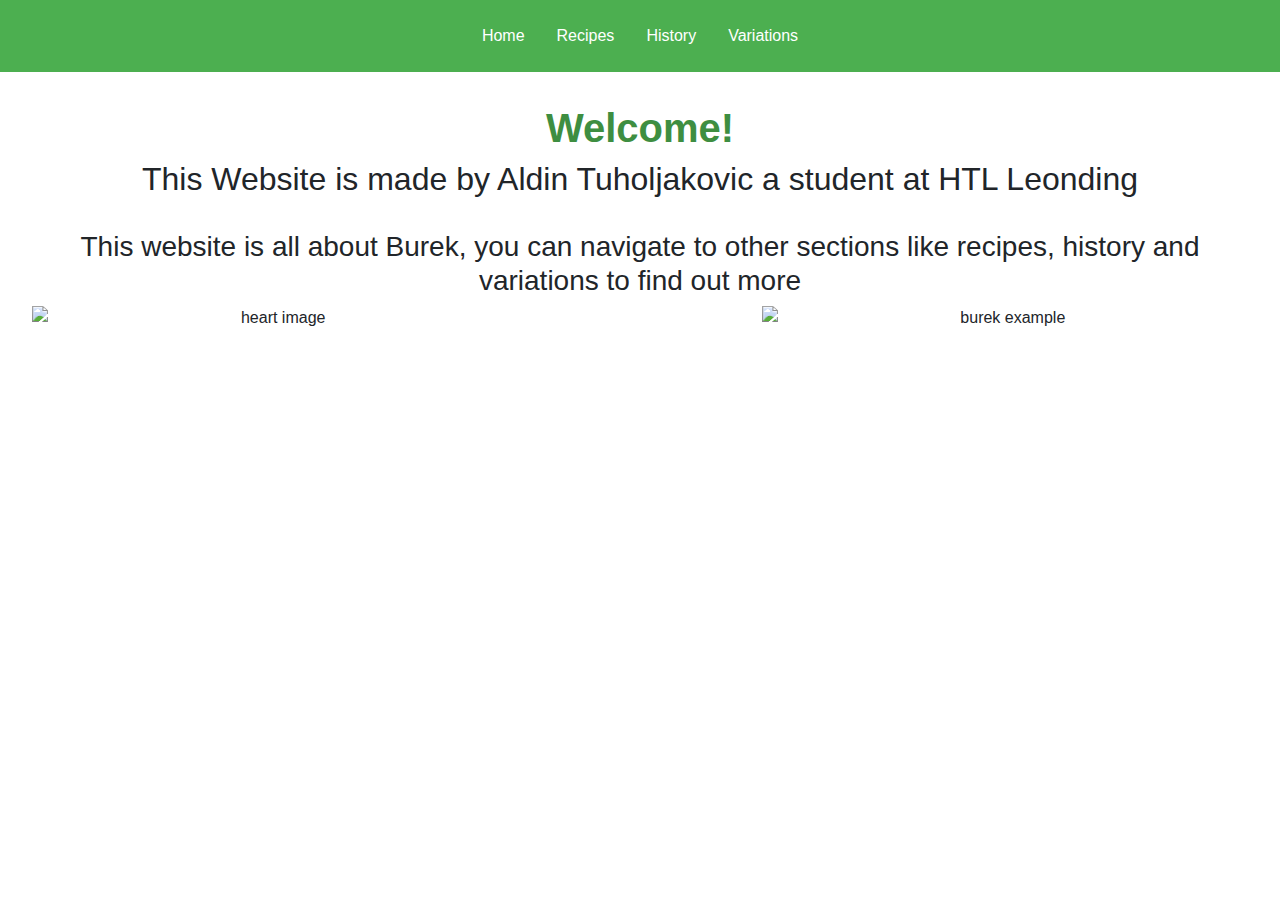
==== index.html @ 902a45d2 "website done" ====
<!DOCTYPE html>
<html lang="en">
<head>
    <link rel="stylesheet" href="style.css">
    <link href="https://cdn.jsdelivr.net/npm/bootstrap@5.3.3/dist/css/bootstrap.min.css" rel="stylesheet" integrity="sha384-QWTKZyjpPEjISv5WaRU9OFeRpok6YctnYmDr5pNlyT2bRjXh0JMhjY6hW+ALEwIH" crossorigin="anonymous">
    <script src="https://cdn.jsdelivr.net/npm/bootstrap@5.3.3/dist/js/bootstrap.bundle.min.js" integrity="sha384-YvpcrYf0tY3lHB60NNkmXc5s9fDVZLESaAA55NDzOxhy9GkcIdslK1eN7N6jIeHz" crossorigin="anonymous"></script>

    <meta charset="UTF-8">
    <meta name="viewport" content="width=device-width, initial-scale=1.0">
    <title>Home</title>
    <style>
        body { font-family: Tahoma, sans-serif; margin: 0; padding: 0; }
        .navbar { display: flex; justify-content: center; background-color: padding: 1em; }
        .navbar a { color: white; padding: 1em; text-decoration: none; }
        .navbar a:hover { background-color: darkgreen; }
        .content { padding: 2em; text-align: center; }
    </style>
</head>
<body>
<div class="navbar">
    <a href="index.html">Home</a>
    <a href="recipes.html">Recipes</a>
    <a href="history.html">History</a>
    <a href="variations.html">Variations</a>
</div>

<div class="content">
    <h1><span class ="highlight"><b>Welcome!</b></span></h1>
    <h2>This Website is made by Aldin Tuholjakovic a student at HTL Leonding</h2>
    <br>
    <h3>This website is all about Burek, you can navigate to other sections like recipes, history and variations to find out more</h3>
    <div class="image-container">
        <img class="left-image" class="medin" src="https://img.freepik.com/premium-vector/red-heart-icon-cartoon-style-white-background_96318-15388.jpg" alt="heart image">
        <img  class="right-image" src="https://cdn.tasteatlas.com/images/dishes/1d0ca43e5dbe48e9b1b68121326fb02f.jpg?w=600" alt="burek example">
    </div>
</div>
</body>
</html>
---- style.css ----
body {
    font-family: Tahoma, sans-serif;
    margin: 0;
    padding: 0;
}
.navbar {
    display: flex;
    justify-content: center;
    background-color: #333;
    padding: 1em;
}
.navbar a {
    color: white;
    padding: 1em;
    text-decoration: none;
}
.navbar a:hover {
    background-color: #555;
}
.content {
    padding: 2em;
    text-align: center;
}
.hover-round{
    border-radius: 0;
}
.hover-round:hover{
    border-radius: 50%;
}

.navbar {
    display: flex;
    justify-content: center;
    background-color: #4CAF50; /* Navbar background color */
    padding: 1em;
}
.navbar a {
    color: white; /* Link text color */
    padding: 1em;
    text-decoration: none;
}
.navbar a:hover {
    background-color: #3E8E41; /* Hover color */
}
.highlight {
    color: #3E8E41; /* You can set any color */
}
.bordered-text {
    margin: 20px auto; /* Center the block */
    width: 55%; /* Width of the block */
    text-align: center; /* Center text */
    font-size: 1.5rem;
}
.sized-text {
    font-size: 1.3rem;
}
.image-container {
    display: flex; /* Use flexbox for layout */
    justify-content: space-between; /* Space out the images */
}

.left-image {
    width: 40%; /* Adjust the width as necessary */
    height: auto; /* Maintain aspect ratio */
}

.right-image {
    width: 40%; /* Adjust the width as necessary */
    height: auto; /* Maintain aspect ratio */
}
.left-text{
    text-align: left;
}
.text-container {
    display: flex; /* Use flexbox for layout */
    justify-content: space-between; /* Space out the text */
    align-items: center; /* Align items vertically centered */
    padding: 10px; /* Add some padding */
}
.right-text {
    text-align: center; /* Align text to the right */
}
.medin{

    animation-name:blacknpurple;
    animation-duration:4s;
    animation-iteration-count:infinite;
    animation-timing-function:alternate;

}
ol {
    list-style-type: disc;
}
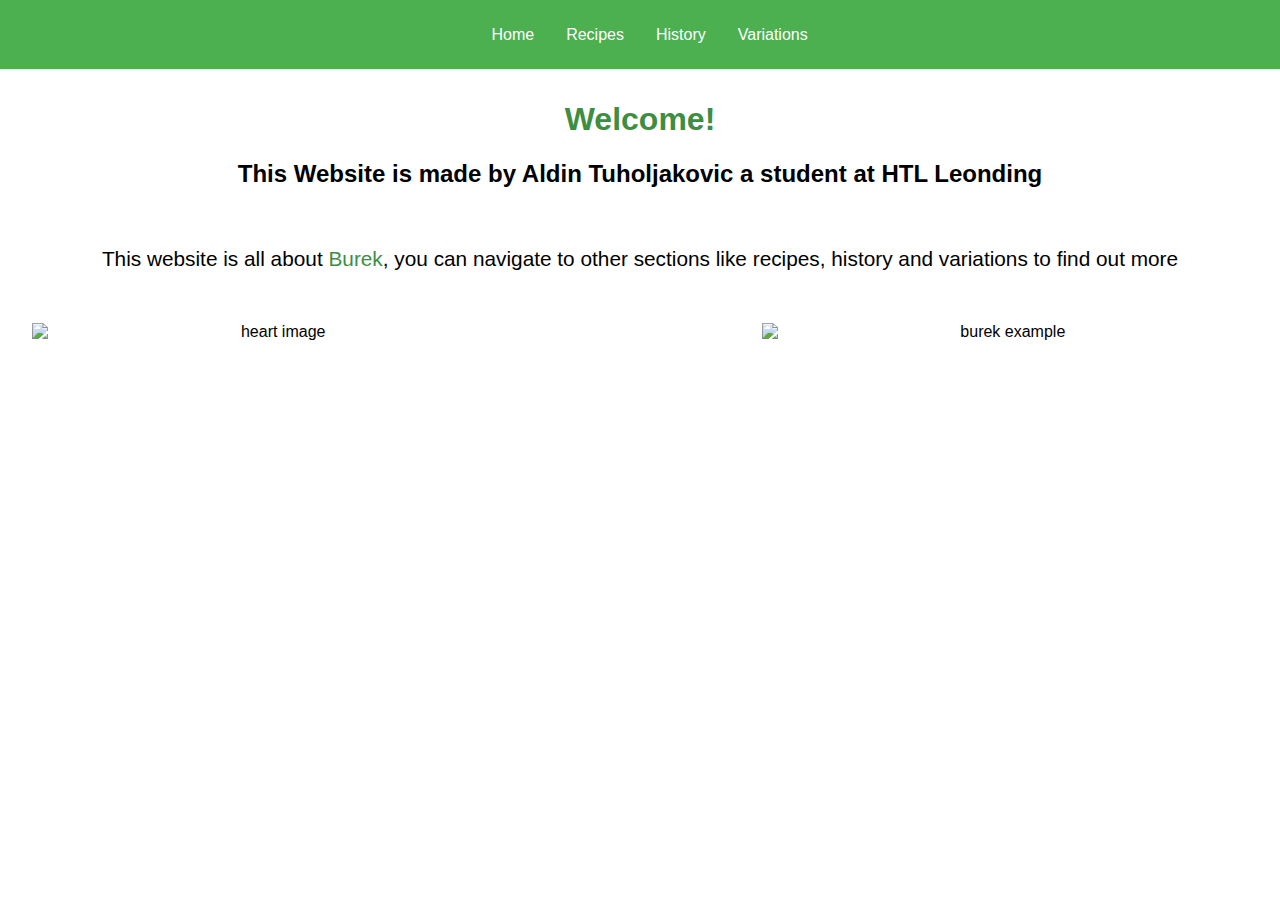
==== commit adc581de: "upgrade" ====
--- a/index.html
+++ b/index.html
@@ -2,19 +2,12 @@
 <html lang="en">
 <head>
     <link rel="stylesheet" href="style.css">
-    <link href="https://cdn.jsdelivr.net/npm/bootstrap@5.3.3/dist/css/bootstrap.min.css" rel="stylesheet" integrity="sha384-QWTKZyjpPEjISv5WaRU9OFeRpok6YctnYmDr5pNlyT2bRjXh0JMhjY6hW+ALEwIH" crossorigin="anonymous">
-    <script src="https://cdn.jsdelivr.net/npm/bootstrap@5.3.3/dist/js/bootstrap.bundle.min.js" integrity="sha384-YvpcrYf0tY3lHB60NNkmXc5s9fDVZLESaAA55NDzOxhy9GkcIdslK1eN7N6jIeHz" crossorigin="anonymous"></script>
+
 
     <meta charset="UTF-8">
     <meta name="viewport" content="width=device-width, initial-scale=1.0">
     <title>Home</title>
-    <style>
-        body { font-family: Tahoma, sans-serif; margin: 0; padding: 0; }
-        .navbar { display: flex; justify-content: center; background-color: padding: 1em; }
-        .navbar a { color: white; padding: 1em; text-decoration: none; }
-        .navbar a:hover { background-color: darkgreen; }
-        .content { padding: 2em; text-align: center; }
-    </style>
+
 </head>
 <body>
 <div class="navbar">
@@ -28,10 +21,10 @@
     <h1><span class ="highlight"><b>Welcome!</b></span></h1>
     <h2>This Website is made by Aldin Tuholjakovic a student at HTL Leonding</h2>
     <br>
-    <h3>This website is all about Burek, you can navigate to other sections like recipes, history and variations to find out more</h3>
+    <p class="paddedtext">This website is all about <a href="https://en.wikipedia.org/wiki/B%C3%B6rek" class="linknodec">Burek</a>, you can navigate to other sections like recipes, history and variations to find out more</p>
     <div class="image-container">
-        <img class="left-image" class="medin" src="https://img.freepik.com/premium-vector/red-heart-icon-cartoon-style-white-background_96318-15388.jpg" alt="heart image">
-        <img  class="right-image" src="https://cdn.tasteatlas.com/images/dishes/1d0ca43e5dbe48e9b1b68121326fb02f.jpg?w=600" alt="burek example">
+        <img class="left-image"  src="https://img.freepik.com/premium-vector/red-heart-icon-cartoon-style-white-background_96318-15388.jpg" alt="heart image">
+        <img  class="right-imagesmall" src="https://cdn.tasteatlas.com/images/dishes/1d0ca43e5dbe48e9b1b68121326fb02f.jpg?w=600" alt="burek example">
     </div>
 </div>
 </body>
--- a/style.css
+++ b/style.css
@@ -3,11 +3,26 @@
     margin: 0;
     padding: 0;
 }
+
+.content {
+    padding: 2em;
+    text-align: center;
+}
+.hover-round{
+    border-radius: 0;
+    transition: border-radius ease-in-out .22s;
+}
+.hover-round:hover{
+    border-radius: 50%;
+}
+
 .navbar {
     display: flex;
+    position: fixed;
+    width: 100%;
     justify-content: center;
-    background-color: #333;
-    padding: 1em;
+    background-color: #4CAF50;
+    padding: 0.6rem;
 }
 .navbar a {
     color: white;
@@ -15,84 +30,103 @@
     text-decoration: none;
 }
 .navbar a:hover {
-    background-color: #555;
-}
-.content {
-    padding: 2em;
-    text-align: center;
-}
-.hover-round{
-    border-radius: 0;
-}
-.hover-round:hover{
-    border-radius: 50%;
-}
-
-.navbar {
-    display: flex;
-    justify-content: center;
-    background-color: #4CAF50; /* Navbar background color */
-    padding: 1em;
-}
-.navbar a {
-    color: white; /* Link text color */
-    padding: 1em;
-    text-decoration: none;
-}
-.navbar a:hover {
-    background-color: #3E8E41; /* Hover color */
+    background-color: #3E8E41;
 }
 .highlight {
-    color: #3E8E41; /* You can set any color */
+    color: #3E8E41;
 }
 .bordered-text {
-    margin: 20px auto; /* Center the block */
-    width: 55%; /* Width of the block */
-    text-align: center; /* Center text */
+    margin: 20px auto;
+    width: 55%;
+    text-align: center;
     font-size: 1.5rem;
+    line-height: 1.8rem;
 }
 .sized-text {
     font-size: 1.3rem;
 }
 .image-container {
-    display: flex; /* Use flexbox for layout */
-    justify-content: space-between; /* Space out the images */
+    display: flex;
+    justify-content: space-between;
 }
 
 .left-image {
-    width: 40%; /* Adjust the width as necessary */
-    height: auto; /* Maintain aspect ratio */
+    width: 40%;
+    float: left;
+
+}
+
+.left-image2 {
+    width: 40%;
+    float: left;
+    animation: img 2s infinite;
 }
 
 .right-image {
-    width: 40%; /* Adjust the width as necessary */
-    height: auto; /* Maintain aspect ratio */
+    width: 40%;
+    float: right;
+    animation: img 2s  infinite;
+
+}
+
+.right-imagesmall{
+    width: 40%;
+    height: 70%;
+    animation: img 2s  infinite;
+}
+.right-imagesmall2{
+    width: 40%;
+    height: 70%;
+
+}
+
+
+.paddedtext{
+    padding-bottom: 2rem;
+    font-size: 1.3rem;
 }
 .left-text{
     text-align: left;
 }
 .text-container {
-    display: flex; /* Use flexbox for layout */
-    justify-content: space-between; /* Space out the text */
-    align-items: center; /* Align items vertically centered */
-    padding: 10px; /* Add some padding */
+    display: flex;
+    justify-content: space-between;
+    align-items: center;
+    padding: 10px;
+
+
+}
+.content
+{
+    padding-top: 5rem;
 }
 .right-text {
-    text-align: center; /* Align text to the right */
+    text-align: center;
 }
-.medin{
 
-    animation-name:blacknpurple;
-    animation-duration:4s;
-    animation-iteration-count:infinite;
-    animation-timing-function:alternate;
-
-}
 ol {
     list-style-type: disc;
+}
+.linknodec{
+    text-decoration: none;
+    color: #3E8E41;
+}
+
+@keyframes img {
+    0%
+    {
+        transform: rotate(10deg);
+    }
+    50%
+    {
+        transform: rotate(-10deg);
+    }
+        100%
+    {
+        transform: rotate(10deg);
+    }
 }
 
 
 
 
-
